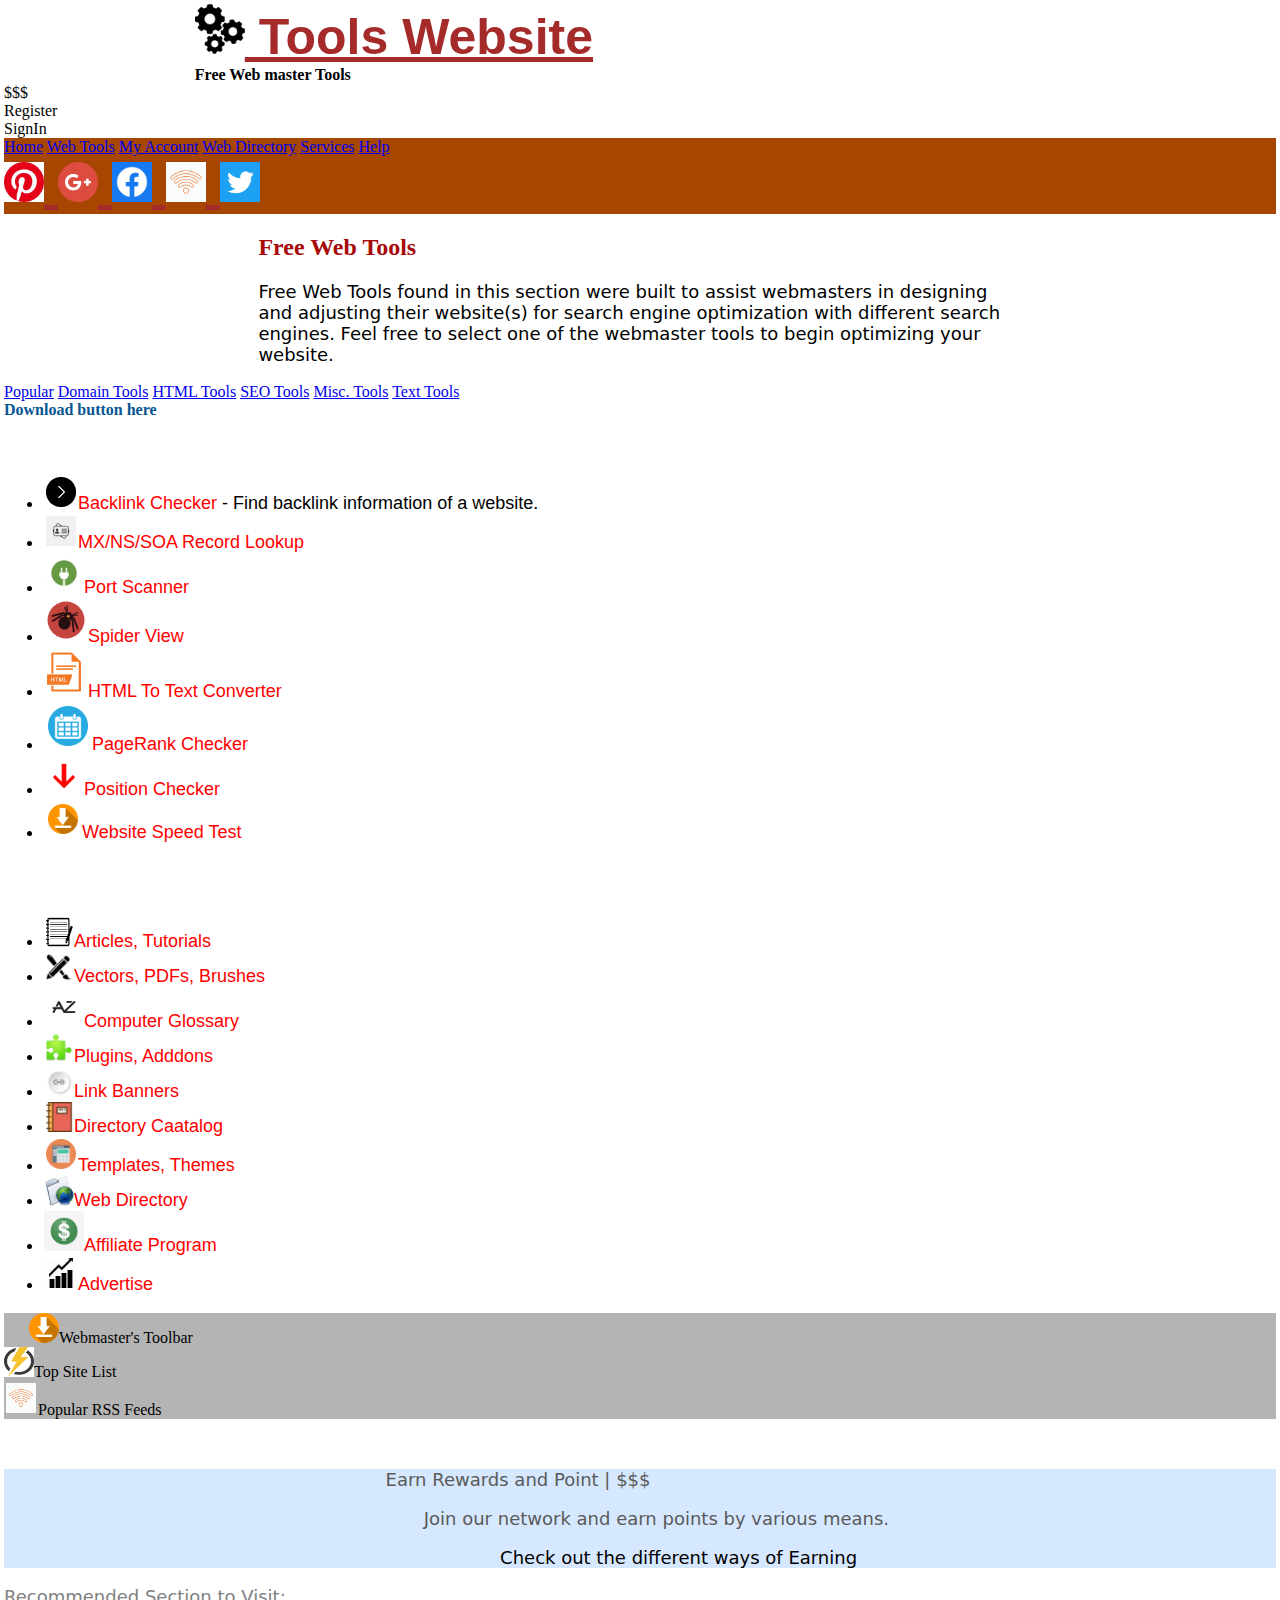
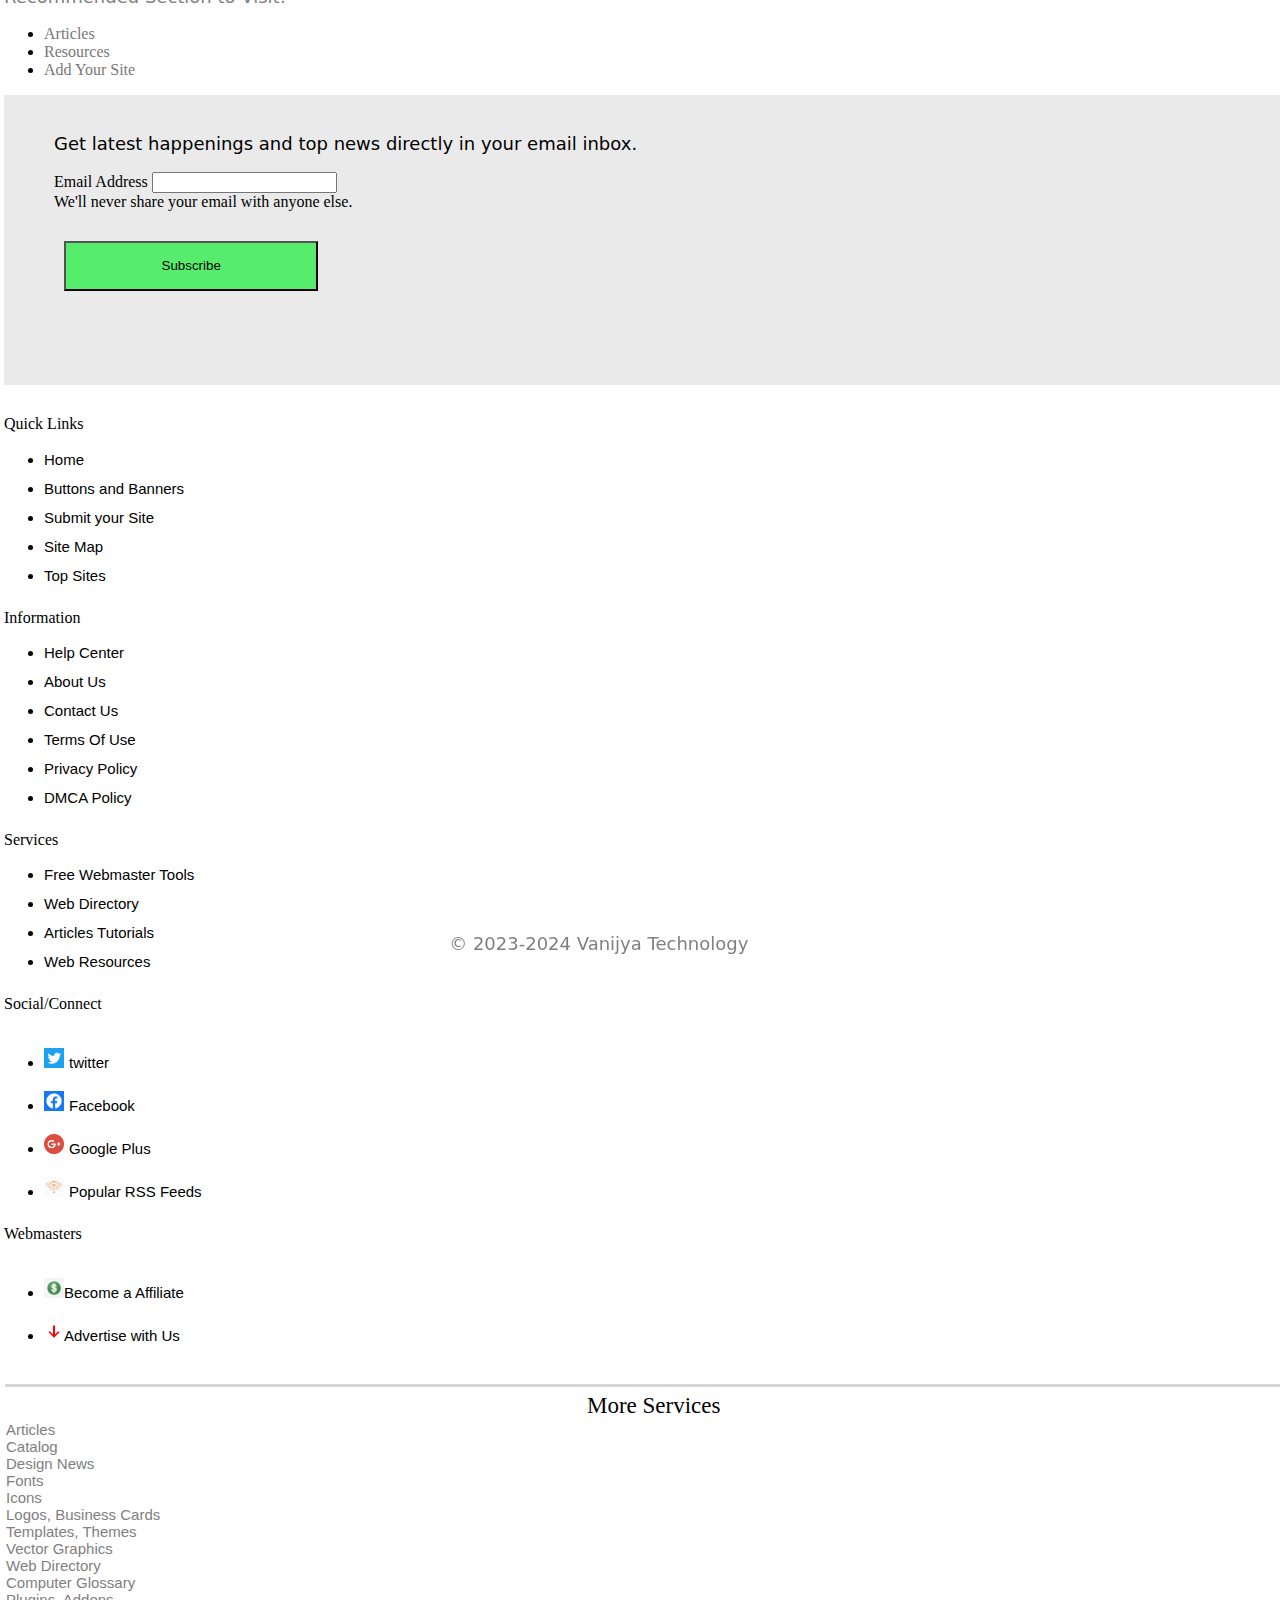
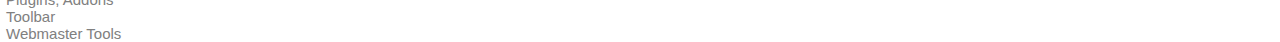
==== index.html @ 8cc93851 "First commit" ====
<!DOCTYPE html>
<html lang="en">
  <head>
    <meta charset="utf-8" />
    <meta name="viewport" content="width=device-width, initial-scale=1" />
    <link
      href="https://cdn.jsdelivr.net/npm/bootstrap@5.3.1/dist/css/bootstrap.min.css"
      rel="stylesheet"
      integrity="sha384-4bw+/aepP/YC94hEpVNVgiZdgIC5+VKNBQNGCHeKRQN+PtmoHDEXuppvnDJzQIu9"
      crossorigin="anonymous"
    />
    <link rel="stylesheet" href="style.css" />
    <title>Free web tools | SEO tools</title>
  </head>
  <body>
    <script
      src="https://cdn.jsdelivr.net/npm/bootstrap@5.3.1/dist/js/bootstrap.bundle.min.js"
      integrity="sha384-HwwvtgBNo3bZJJLYd8oVXjrBZt8cqVSpeBNS5n7C8IVInixGAoxmnlMuBnhbgrkm"
      crossorigin="anonymous"
    ></script>

    <nav class="navbar navbar-expand-lg bg-body-tertiary">            
            <nav class="navbar bg-body-tertiary">
      <div class="container-fluid-nav">
        <a class="navbar-brand" href="#">
          <img src="./imgs/settings-gears_60473.png" alt="Logo" width=50"
          height="50" class="d-inline-block align-text-bottom"> Tools Website
        </a>
        <div
        class="h4 pb-4 mb-4 text-danger border-5 border-top border-warning"
        >
        Free Web master Tools
      </div>
    </div>
  </nav>
  
    </nav>
    <div class="d-flex flex-row-reverse">
      <div class="p-2"><a href="#"style="text-decoration:none;color:Black;"> $$$</a></div>
      <div class="p-2"><a href="#"style="text-decoration:none;color:Black;"> Register</a></div>
      <div class="p-2"><a href="#"style="text-decoration:none;color:Black;">SignIn</a></div>
    </div>

    <nav class="navbar navbar-expand-lg bg-body-tertiary">
      <div class="container-fluid" style="background-color: #a74600">
        <div class="container navbar-collapse" id="navbarNavAltMarkup">
          <div class="navbar-nav">
            <a
              class="nav-link active text-white fs-5"
              aria-current="page"
              href="#"
              >Home</a
            >
            <a class="nav-link text-white fs-5" href="#">Web Tools</a>
            <a class="nav-link text-white fs-5" href="#">My Account</a>
            <a class="nav-link text-white fs-5" href="#">Web Directory</a>
            <a class="nav-link text-white fs-5" href="#">Services</a>
            <a class="nav-link text-white fs-5" href="#">Help</a>
          </div>
        </div>
        <div class="container navbar-expand-lg d-flex justify-content-end">
          <a class="navbar-brand" href="#">
            <img
              src="./imgs/pintrest.jpg"
              alt="Bootstrap"
              width="40"
              height="40"
            />
          </a>
          <a class="navbar-brand" href="#">
            <img
              src="./imgs/google+.png"
              alt="Bootstrap"
              width="40"
              height="40"
            />
          </a>
          <a class="navbar-brand" href="#">
            <img
              src="./imgs/facebook.jpg"
              alt="Bootstrap"
              width="40"
              height="40"
            />
          </a>
          <a class="navbar-brand" href="#">
            <img
              src="./imgs/feeds.jpg"
              alt="Bootstrap"
              width="40"
              height="40"
            />
          </a>
          <a class="navbar-brand" href="#">
            <img
              src="./imgs/twitter.png"
              alt="Bootstrap"
              width="40x"
              height="40"
            />
          </a>
        </div>
      </div>
    </nav>
    <div class="paragraph">
      <h2>Free Web Tools</h2>
      <p>
        Free Web Tools found in this section were built to assist webmasters in
        designing and adjusting their website(s) for search engine optimization
        with different search engines. Feel free to select one of the webmaster
        tools to begin optimizing your website.
      </p>
    </div>
    <div class="container" style="height: 100px">
      <div class="h-25 d-inline-block" style="width: 100%">
        <nav class="navbar navbar-expand-lg bg-body-tertiary">
          <div class="container-fluid">
            <div class="collapse navbar-collapse" id="navbarNavAltMarkup">
              <div class="navbar-nav">
                <a class="nav-link fs-5" href="#">Popular</a>
                <a class="nav-link fs-5" href="#">Domain Tools</a>
                <a class="nav-link fs-5" href="#">HTML Tools</a>
                <a class="nav-link fs-5" href="#">SEO Tools</a>
                <a class="nav-link fs-5" href="#">Misc. Tools</a>
                <a class="nav-link fs-5" href="#">Text Tools</a>
              </div>
            </div>
          </div>
        </nav>

        <a
          class="fs-1 d-flex justify-content-center"
          style="color: rgb(7, 86, 146); font-weight: bold;text-decoration: none;"
          href="#">Download button here </a
        >
        <div class="tools d-flex justify-content-between fs-5 bg bg-secondary" style="color: white;">
          Popular/Frequently Used Tools
          <a class="fs-5" href="#" style="color: white;text-decoration: none;">View All Tools</a>
        </div>
        <div class="content-list">
        <ul class="list">
          <li>
            <img src="./imgs/back_btn.png" width="30" height="30" style="padding: 2px 2px 2px 2px;"><a href="#" style="text-decoration: none; color: red;">Backlink Checker</a> - Find backlink information of a website.
          </li>
          <li>
            <img src="./imgs/record_icon.avif" width="30" height="30" style="padding: 2px;"><a href="#"style="text-decoration: none; color: red;">MX/NS/SOA Record Lookup</a>
          </li>
          <li>
            <img src="./imgs/port_icon.jpg" width="40" height="40"><a href="#" style="text-decoration: none; color: red;">Port Scanner</a>
          </li>
          <li>
            <img src="./imgs/spider_icon.png" width="40" height="40" style="padding: 2px 2px 2px 2px;" ><a href="#" style="text-decoration: none; color: red;">Spider View</a>
          </li>
          <li>
            <img src="./imgs/HTML_Text_icon.png" width="40" height="40" style="padding: 5px 4px 5px 0px;" ><a href="#" style="text-decoration: none; color: red;">HTML To Text Converter</a>
          </li>
          <li>
            <img src="./imgs/PageRank_icon.webp" width="40" height="40"style="padding: 4px 4px 4px 4px;" ><a href="#" style="text-decoration: none; color: red;">PageRank Checker</a>
          </li>
          <li>
            <img src="./imgs/Arrow_icon.png" width="40" height="40"><a href="#" style="text-decoration: none; color: red;">Position Checker</a>
          </li>
          <li>
            <img src="./imgs/download_icon.jpg" width="30" height="30" style="padding: 4px 4px 4px 4px;"><a href="#" style="text-decoration: none; color: red;">Website Speed Test</a>
          </li>
        </ul>
      </div>
      
      <div class="tools d-flex justify-content-between fs-5 bg bg-secondary" style="color: white;">
        Webmaster Services
        <a class="fs-5" href="#" style="color: white;text-decoration: none;">View All Services</a>
        </div>
        <div class="content-list">
          <ul class="list">
            <li>
          <img src="./imgs/notepad_icon.png" width="30" height="30" ><a href="#" style="text-decoration: none; color: red;">Articles, Tutorials</a>
        </li>
        <li>
          <img src="./imgs/vector_icon.jpg"width="30" height="30" ><a href="#" style="text-decoration: none; color: red;">Vectors, PDFs, Brushes</a>
        </li>
        <li>
          <img src="./imgs/az.jpg" width="40" height="40" ><a href="#" style="text-decoration: none; color: red;">Computer Glossary</a>
        </li>
        <li>
          <img src="./imgs/extension_icon.jpg" width="30" height="30" ><a href="#" style="text-decoration: none; color: red;">Plugins, Adddons</a>
        </li>
        <li>
          <img src="./imgs/link_banner_icon.jpg" width="30" height="30" ><a href="#" style="text-decoration: none; color: red;">Link Banners</a>
        </li>
        <li>
          <img src="./imgs/directory_icon.png" width="30" height="30" ><a href="#" style="text-decoration: none; color: red;">Directory Caatalog</a>
        </li>
        <li>
          <img src="./imgs/template_icon.png" width="30" height="30" style="padding: 2px 2px 2px 2px;"><a href="#" style="text-decoration: none; color: red;">Templates, Themes</a>
        </li>
        <li>
          <img src="./imgs/web_directory_icon.jpg" width="30" height="30" ><a href="#" style="text-decoration: none; color: red;">Web Directory</a>
        </li>
        <li>
          <img src="./imgs/affiliate_icon.jpg" width="40" height="40" ><a href="#" style="text-decoration: none; color: red;">Affiliate Program</a>
        </li>
        <li>
          <img src="./imgs/advertising_icon.png" width="30" height="30" style="padding: 2px 2px 2px 2px;" ><a href="#" style="text-decoration: none; color: red;">Advertise</a>
        </li>
        </ul>
        </div>

        <div class="d-flex justify-content-between fs-5" style=" background-color: rgb(181, 180, 180);" >

          <div class="d-flex justify-content-start border border-warning" style=" margin-left: 25px;" >
            <img src="./imgs/download_icon.jpg"width="30" height="30"  ><a href="#" style="color:black;text-decoration: none;">Webmaster's Toolbar</a>
          </div>
          <div class="d-flex justify-content-center border border-warning" style=" margin-right:20px;" >
          <img src="./imgs/energy_icon.png" width="30" height="30"  ><a href="#" style="color: black;text-decoration: none;" >Top Site List</a>
        </div>
          <div class="d-flex justify-content-end" style=" margin-right: 50px;" >
            <img src="./imgs/feeds.jpg" width="30" height="30" style="padding:2px 2px 2px 2px;"><a href="#" style="color: black;text-decoration: none;" >Popular RSS Feeds</a
          </div>
          </div>
          </div>
    </div>


<div class="footer" style="margin-top: 50px;" >
  <div class="earn container" style="color: rgb(90, 90, 90);background-color: rgb(214, 232, 255); width: 100%;" >
    <div class="text">
      <p class="text fs-1" style="font-family:system-ui, -apple-system, BlinkMacSystemFont, 'Segoe UI', Roboto, Oxygen, Ubuntu, Cantarell, 'Open Sans', 'Helvetica Neue', sans-serif;padding-left: 30%;" >Earn Rewards and Point | $$$</p>
    </div>
    <p class="text1 fs-5" style="padding-left:33%;margin-top: 0px;" >Join our network and earn points by various means.</p>
    <p class="text2" style="padding-left: 39%;" ><a href="#"style="text-decoration: none; color:black;" >Check out the different ways of Earning </a></p>
     
    
  </div>
</div>

<div class="text3" style="background-color: rgb(255, 255, 255); width: 100%;height: fit-content;">
  <p class="fs-1" style="color: grey;">Recommended Section to Visit:
  </p>
  <ul>
    <li>
      <a class="fs-2" href="#" style="color: rgb(122, 120, 120);text-decoration: none;">Articles</a>
    </li>
    <li>
      <a class="fs-2" href="#"style="color:rgb(122,120,120);text-decoration: none;">Resources</a>
    </li>
    <li>
      <a class="fs-2" href="#" style="color: rgb(122, 120, 120);text-decoration: none;">Add Your Site</a>
    </li>
  </ul>
</div>

<div class="form" style="padding-top: 20px; height: fit-content; width:100%; height: 250px; background-color: rgb(234, 234, 234);padding: 20px 50px 20px 50px;">

  <p class="form1 fs-5 " style="padding:0px 0px 0px 0px;">Get latest happenings and top news directly in your email inbox.</p>

  <form class="form1 d-flex justify-items-center" style="width: 80%;height: 100px;padding-left: 0%;" >
    <div class="mb-3">
      <label for="exampleInputEmail1" class="form-label fs-5" >Email Address</label>
      <input type="email" class="form-control" id="exampleInputEmail1" aria-describedby="emailHelp">
      <div id="emailHelp" class="form-text">We'll never share your email with anyone else.</div>
    </div>
    <button type="submit" class="btn fs-6" style="background-color: #56ed6d;width: 25%; height: 50%; margin-top:30px;margin-left: 10px;" >Subscribe</button>
  </form>
</div>

<div class="media1 container text-center p-3 bg bg-light" style="width: 100%; height: 500px;">
  <div class="row row-cols-5" style="margin-top: 30px;">
    <div class="col fs-4">Quick Links
      <div class="list1 p-1" style="font-size: 15px;font-family:'Trebuchet MS', 'Lucida Sans Unicode', 'Lucida Grande', 'Lucida Sans', Arial, sans-serif; " >
        <ul>
        <li style="padding: 3px 0px 10px 0px;">
          <a href="#" style="text-decoration: none;color: black;">Home</a>
        </li>
        <li style="padding: 2px 0px 10px 0px;">
          <a href="#" style="text-decoration: none;color: black;">Buttons and Banners</a>
        </li>
        <li style="padding: 2px 0px 10px 0px;">
          <a href="#" style="text-decoration: none;color: black;">Submit your Site</a>
        </li>
        <li style="padding: 2px 0px 10px 0px;">
          <a href="#" style="text-decoration: none;color: black;">Site Map</a>
        </li>
        <li style="padding: 2px 0px 10px 0px;">
          <a href="#" style="text-decoration: none;color: black;">Top Sites</a>
        </li>
      </ul>
      </div>

    </div>
    <div class="col fs-4">Information
      <div class="list1 p-4" style="font-size: 15px;font-family:'Trebuchet MS', 'Lucida Sans Unicode', 'Lucida Grande', 'Lucida Sans', Arial, sans-serif; ">
        <ul>
        <li style="padding: 2px 0px 10px 0px;">
          <a href="#"style="text-decoration: none;color: black;">Help Center</a>
        </li>
        <li style="padding: 2px 0px 10px 0px;">
          <a href="#"style="text-decoration: none;color: black;">About Us</a>
        </li>
        <li style="padding: 2px 0px 10px 0px;">
          <a href="#"style="text-decoration: none;color: black;">Contact Us</a>
        </li>
        <li style="padding: 2px 0px 10px 0px;">
          <a href="#"style="text-decoration: none;color: black;">Terms Of Use</a>
        </li>
        <li style="padding: 2px 0px 10px 0px;">
          <a href="#"style="text-decoration: none;color: black;">Privacy Policy</a>
        </li>
        <li style="padding: 2px 0px 10px 0px;">
          <a href="#"style="text-decoration: none;color: black;">DMCA Policy</a>
        </li>
      </ul>
      </div>

    </div>
    <div class="col fs-4">Services
      <div class="list1 p-4" style="font-size: 15px;font-family:'Trebuchet MS', 'Lucida Sans Unicode', 'Lucida Grande', 'Lucida Sans', Arial, sans-serif; " >
        <ul>
        <li style="padding: 2px 0px 10px 0px;">
          <a href="#"style="text-decoration: none;color: black;">Free Webmaster Tools</a>
        </li>
        <li style="padding: 2px 0px 10px 0px;">
          <a href="#"style="text-decoration: none;color: black;">Web Directory</a>
        </li>
        <li style="padding: 2px 0px 10px 0px;">
          <a href="#"style="text-decoration: none;color: black;">Articles Tutorials</a>
        </li>
        <li style="padding: 2px 0px 10px 0px;">
          <a href="#"style="text-decoration: none;color: black;">Web Resources</a>
        </li>
      </ul>
      </div>

    </div>
    <div class="col fs-4" >Social/Connect
      <div class="list1" style="font-size: 15px;font-family:'Trebuchet MS', 'Lucida Sans Unicode', 'Lucida Grande', 'Lucida Sans', Arial, sans-serif; ">
        <ul>
        <li style="padding: 20px 30px 10px 0px;">
          <img src="./imgs/twitter.png" width="20" height="20" style="margin-right: 5px;"><a href="#"style="text-decoration: none;color: black;">twitter</a>
        </li>
        <li style="padding: 10px 30px 10px 0px;">
          <img src="./imgs/facebook.jpg" width="20" height="20" style="margin-right: 5px;" ><a href="#"style="text-decoration: none;color: black;">Facebook</a>
        </li>
        <li style="padding: 10px 30px 10px 0px;">
          <img src="./imgs/google+.png" width="20" height="20" style="margin-right: 5px;" ><a href="#"style="text-decoration: none;color: black;">Google Plus</a>
          
        </li>
        <li style="padding: 10px 30px 10px 0px;">
          <img src="./imgs/feeds.jpg" width="20" height="20" style="margin-right: 5px;"><a href="#"style="text-decoration: none;color: black;">Popular RSS Feeds</a>
        
        </li>
      </ul>
      </div>

    </div>
    <div class="col  fs-4">Webmasters
      <div class="list1" style="font-size: 15px;font-family:'Trebuchet MS', 'Lucida Sans Unicode', 'Lucida Grande', 'Lucida Sans', Arial, sans-serif; " >
        <ul>
        <li style="padding: 20px 30px 10px 0px;">
          <img src="./imgs/affiliate_icon.jpg" width="20" height="20" ><a href="#"style="text-decoration: none;color: black;">Become a Affiliate</a>
        </li>
        <li style="padding: 10px 30px 10px 0px;">
          <img src="./imgs/Arrow_icon.png" width="20" height="20" ><a href="#"style="text-decoration: none;color: black;">Advertise with Us</a>
        </li>
      </ul>
      </div>

    </div>
    
    <p class="service" style="border-top: solid 3px #d7d7d7;
  padding: 6px 1% 0px;
  text-align: center;
  width: 100%;
  margin: 30px 1px 0px;
  font-family:Cambria, Cochin, Georgia, Times, 'Times New Roman', serif;
  font-size: 23px;">More Services</p>
</div>


<div class="container text-center" >
  <div class="more row row-cols-auto" >
    <div class="col">
      <a href="#"style="text-decoration: none;color:grey;">Articles</a>
    </div>
    <div class="col">
      <a href="#"style="text-decoration: none;color:grey;">Catalog</a>
    </div>
    <div class="col">
      <a href="#"style="text-decoration: none;color:grey;">Design News</a>
    </div>
    <div class="col">
      <a href="#"style="text-decoration: none;color:grey;">Fonts</a>
    </div>
    <div class="col">
      <a href="#"style="text-decoration: none;color:grey;">Icons</a>
    </div>
    <div class="col">
      <a href="#"style="text-decoration: none;color:grey;">Logos, Business Cards</a>
    </div>
    <div class="col">
      <a href="#"style="text-decoration: none;color:grey;">Templates, Themes</a>
    </div>
    <div class="col">
      <a href="#"style="text-decoration: none;color:grey;">Vector Graphics</a>
    </div>
    <div class="col">
      <a href="#"style="text-decoration: none;color:grey;">Web Directory</a>
    </div>
    <div class="col">
      <a href="#"style="text-decoration: none;color:grey;">Computer Glossary</a>
    </div>
    <div class="col">
      <a href="#"style="text-decoration: none;color:grey;">Plugins, Addons</a>
    </div>
    <div class="col">
      <a href="#"style="text-decoration: none;color:grey;">Toolbar</a>
    </div>
    <div class="col">
      <a href="#"style="text-decoration: none;color:grey;">Webmaster Tools</a>
    </div>
  </div>
</div>
</div>

<footer class="sticky-footer">
  <!-- <h2>Footer Stick to the Bottom</h2> -->
  <p> © 2023-2024 Vanijya Technology</p>
</footer>

</body>
</html>
---- style.css ----
body{
    margin: 2px;
    padding: 2px;
    min-height: 100vh;
}

.display{
  responsive: true,
  print: true,
  property: display,
  class: d,
  values: inline inline-block block grid inline-grid table table-row table-cell flex inline-flex none
}
.container-fluid-nav{
    font-weight: bolder;
    padding-left: 15%;
}

.navbar-brand{
    padding-top: 0px;
    font-family: Arial, Helvetica, sans-serif;
    color: brown;
    font-size: 50px;
}

.paragraph{
    padding: 0% 20% 0% 20%;
}

h2{
    color: rgb(168, 10, 10);
}


p{
    font-family:system-ui, -apple-system, BlinkMacSystemFont, 'Segoe UI', Roboto, Oxygen, Ubuntu, Cantarell, 'Open Sans', 'Helvetica Neue', sans-serif;
    font-size: large;
}

.h-50.d-inline-block{
    padding-left: 80%;
    margin-top: -30px;
}

.list{
    font-size: large;
    font-family: 'Lucida Sans', 'Lucida Sans Regular', 'Lucida Grande', 'Lucida Sans Unicode', Geneva, Verdana, sans-serif;
    padding-top: 20px;
}

.more{
    font-family:'Trebuchet MS', 'Lucida Sans Unicode', 'Lucida Grande', 'Lucida Sans', Arial, sans-serif;
    padding: 2px 2px 4px 2px;
    font-size: 15px;
    height: 70px;
    justify-content: center;
}

.sticky-footer{
    width: 50%;
    margin-top: 10px;
    margin-left: 35%;
    color: grey;
    font-family: system-ui, -apple-system, BlinkMacSystemFont, 'Segoe UI', Roboto, Oxygen, Ubuntu, Cantarell, 'Open Sans', 'Helvetica Neue', sans-serif;
    position: sticky;
    top: 100%;
}
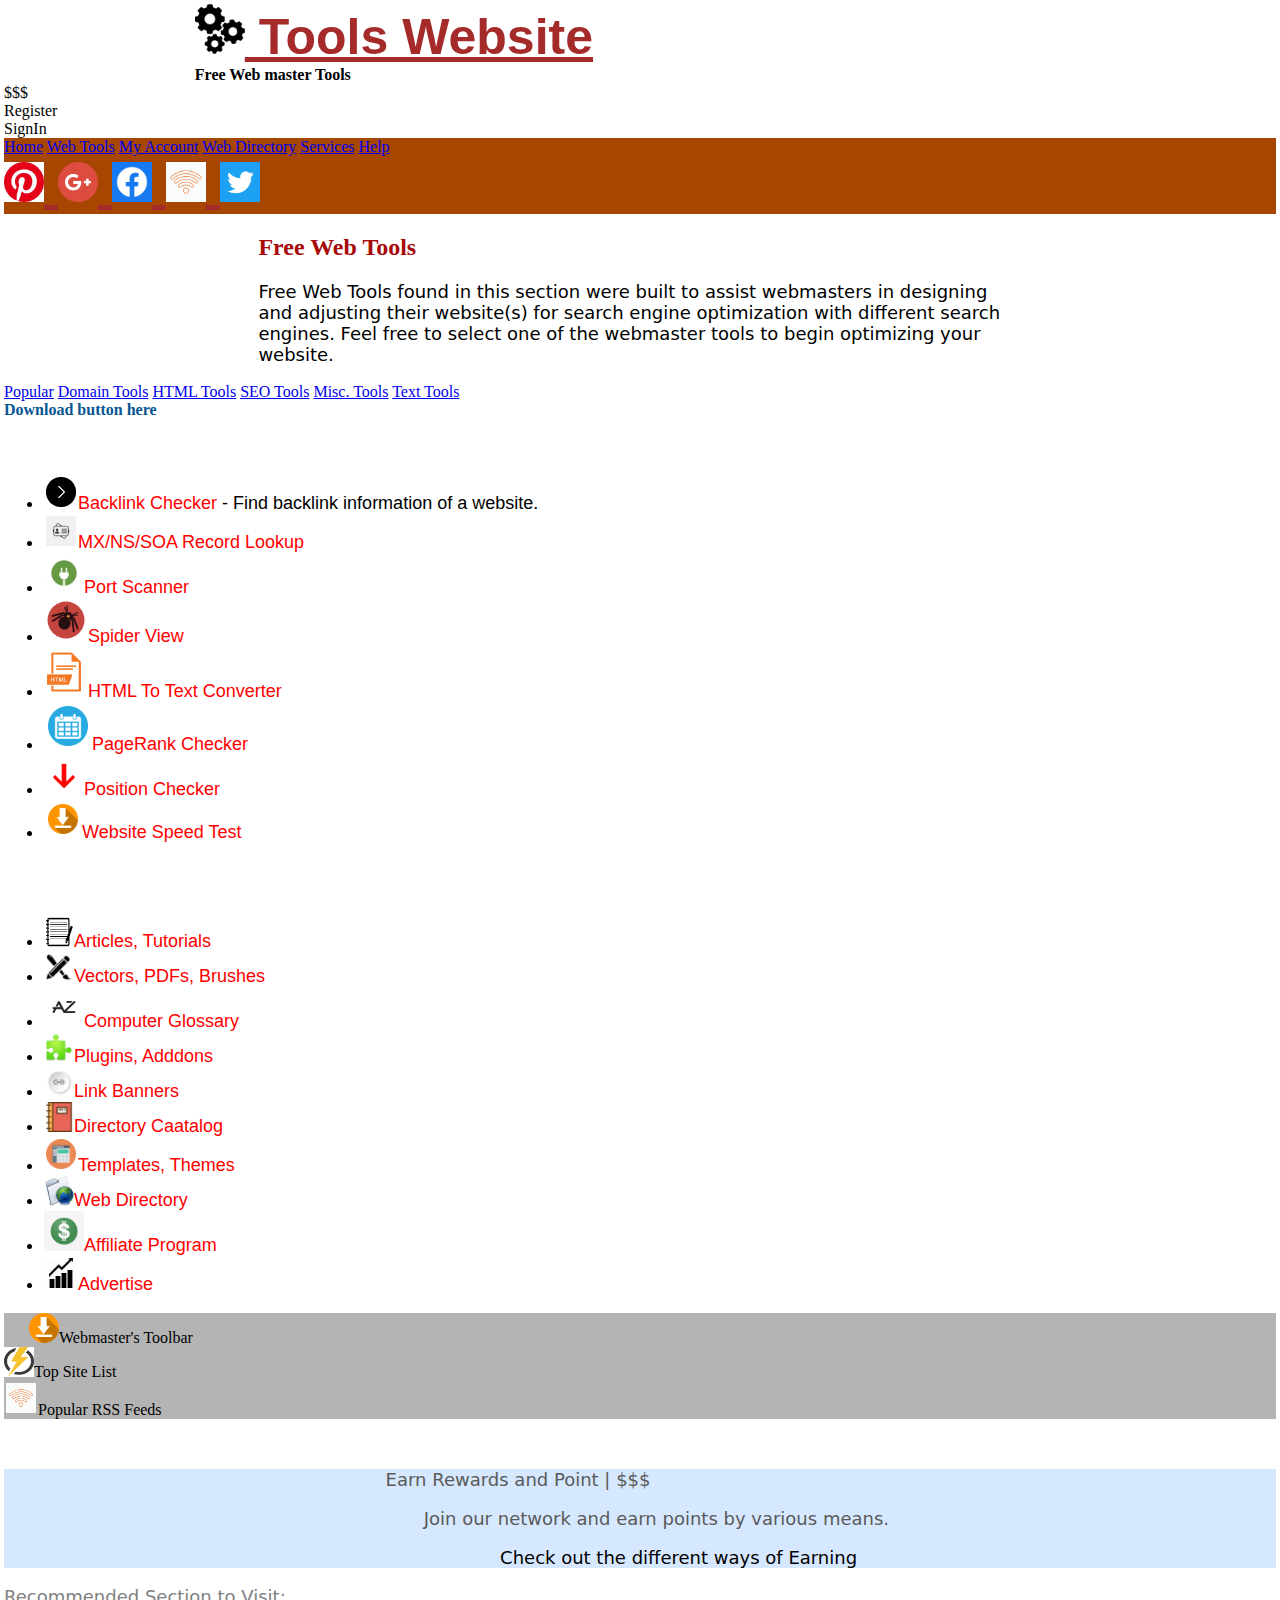
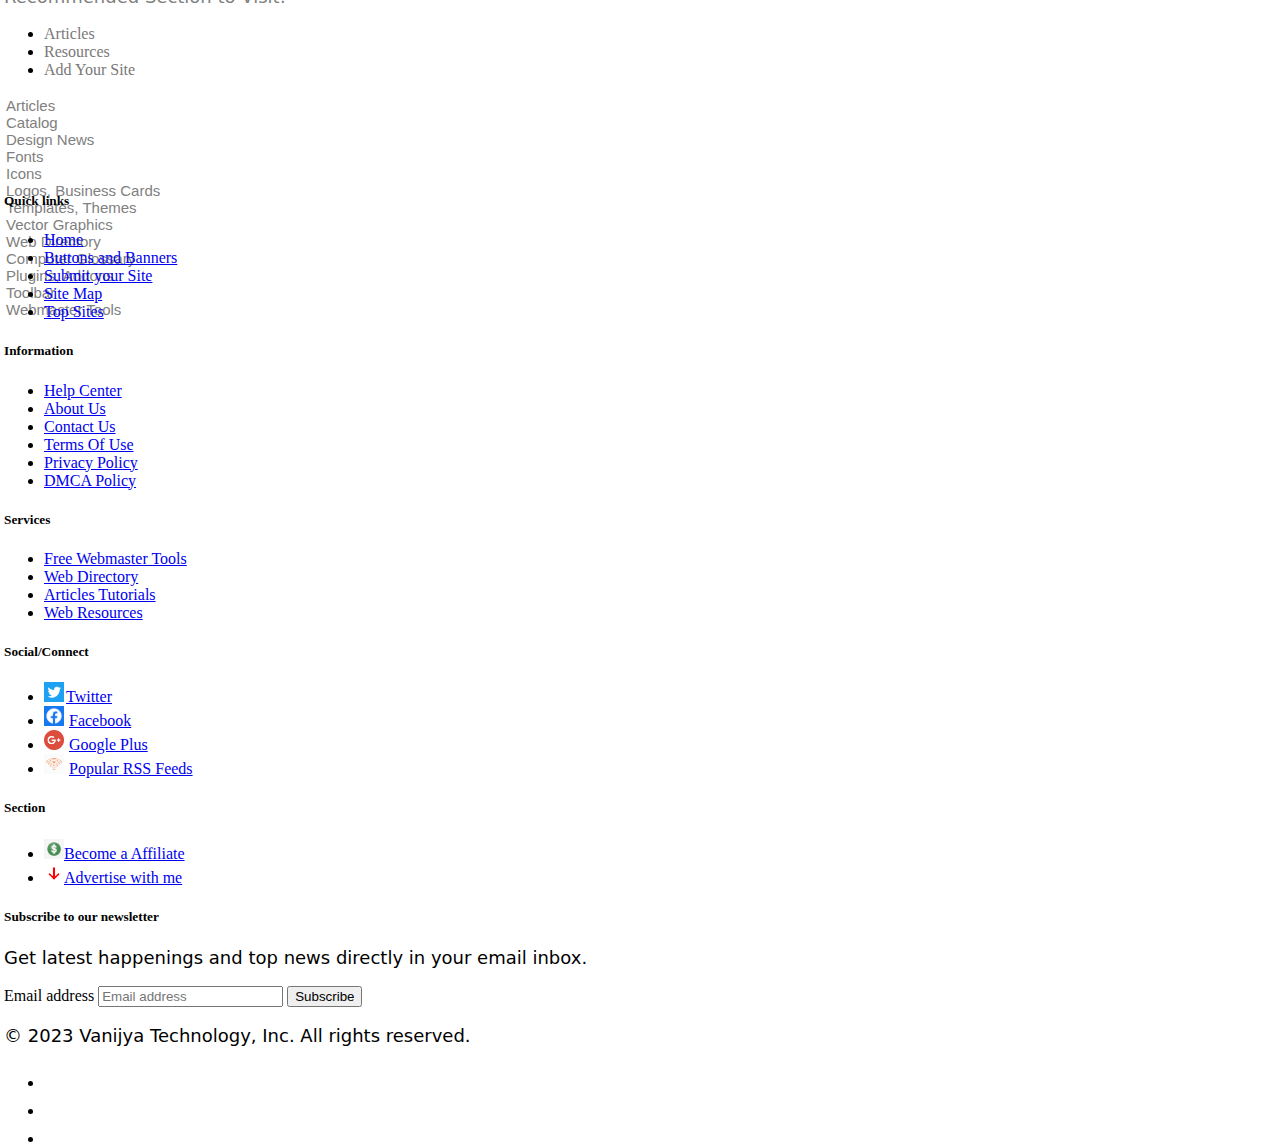
==== commit 32e2cc40: "Update index.html" ====
--- a/index.html
+++ b/index.html
@@ -9,7 +9,7 @@
       integrity="sha384-4bw+/aepP/YC94hEpVNVgiZdgIC5+VKNBQNGCHeKRQN+PtmoHDEXuppvnDJzQIu9"
       crossorigin="anonymous"
     />
-    <link rel="stylesheet" href="style.css" />
+    <link rel="stylesheet" href="style.css"/>
     <title>Free web tools | SEO tools</title>
   </head>
   <body>
@@ -249,182 +249,126 @@
   </ul>
 </div>
 
-<div class="form" style="padding-top: 20px; height: fit-content; width:100%; height: 250px; background-color: rgb(234, 234, 234);padding: 20px 50px 20px 50px;">
-
-  <p class="form1 fs-5 " style="padding:0px 0px 0px 0px;">Get latest happenings and top news directly in your email inbox.</p>
-
-  <form class="form1 d-flex justify-items-center" style="width: 80%;height: 100px;padding-left: 0%;" >
-    <div class="mb-3">
-      <label for="exampleInputEmail1" class="form-label fs-5" >Email Address</label>
-      <input type="email" class="form-control" id="exampleInputEmail1" aria-describedby="emailHelp">
-      <div id="emailHelp" class="form-text">We'll never share your email with anyone else.</div>
-    </div>
-    <button type="submit" class="btn fs-6" style="background-color: #56ed6d;width: 25%; height: 50%; margin-top:30px;margin-left: 10px;" >Subscribe</button>
-  </form>
-</div>
-
-<div class="media1 container text-center p-3 bg bg-light" style="width: 100%; height: 500px;">
-  <div class="row row-cols-5" style="margin-top: 30px;">
-    <div class="col fs-4">Quick Links
-      <div class="list1 p-1" style="font-size: 15px;font-family:'Trebuchet MS', 'Lucida Sans Unicode', 'Lucida Grande', 'Lucida Sans', Arial, sans-serif; " >
-        <ul>
-        <li style="padding: 3px 0px 10px 0px;">
-          <a href="#" style="text-decoration: none;color: black;">Home</a>
-        </li>
-        <li style="padding: 2px 0px 10px 0px;">
-          <a href="#" style="text-decoration: none;color: black;">Buttons and Banners</a>
-        </li>
-        <li style="padding: 2px 0px 10px 0px;">
-          <a href="#" style="text-decoration: none;color: black;">Submit your Site</a>
-        </li>
-        <li style="padding: 2px 0px 10px 0px;">
-          <a href="#" style="text-decoration: none;color: black;">Site Map</a>
-        </li>
-        <li style="padding: 2px 0px 10px 0px;">
-          <a href="#" style="text-decoration: none;color: black;">Top Sites</a>
-        </li>
+
+<div class="container text-center" >
+ <div class="more row row-cols-auto d-flex flex-sm-row pb-3 " >
+    <div class="col">
+      <a href="#"style="text-decoration: none;color:grey;">Articles</a>
+    </div>
+    <div class="col">
+      <a href="#"style="text-decoration: none;color:grey;">Catalog</a>
+    </div>
+    <div class="col">
+      <a href="#"style="text-decoration: none;color:grey;">Design News</a>
+    </div>
+    <div class="col">
+      <a href="#"style="text-decoration: none;color:grey;">Fonts</a>
+    </div>
+    <div class="col">
+      <a href="#"style="text-decoration: none;color:grey;">Icons</a>
+    </div>
+    <div class="col">
+      <a href="#"style="text-decoration: none;color:grey;">Logos, Business Cards</a>
+    </div>
+    <div class="col">
+      <a href="#"style="text-decoration: none;color:grey;">Templates, Themes</a>
+    </div>
+    <div class="col">
+      <a href="#"style="text-decoration: none;color:grey;">Vector Graphics</a>
+    </div>
+    <div class="col">
+      <a href="#"style="text-decoration: none;color:grey;">Web Directory</a>
+    </div>
+    <div class="col">
+      <a href="#"style="text-decoration: none;color:grey;">Computer Glossary</a>
+    </div>
+    <div class="col">
+      <a href="#"style="text-decoration: none;color:grey;">Plugins, Addons</a>
+    </div>
+    <div class="col">
+      <a href="#"style="text-decoration: none;color:grey;">Toolbar</a>
+    </div>
+    <div class="col">
+      <a href="#"style="text-decoration: none;color:grey;">Webmaster Tools</a>
+    </div>
+  </div>
+
+<footer class="py-5">
+    <div class="row">
+      <div class="col-6 col-md-2 mb-3">
+        <h5>Quick links</h5>
+        <ul class="nav flex-column">
+          <li class="nav-item mb-2"><a href="#" class="nav-link p-0 text-muted">Home</a></li>
+          <li class="nav-item mb-2"><a href="#" class="nav-link p-0 text-muted">Buttons and Banners</a></li>
+          <li class="nav-item mb-2"><a href="#" class="nav-link p-0 text-muted">Submit your Site</a></li>
+          <li class="nav-item mb-2"><a href="#" class="nav-link p-0 text-muted">Site Map</a></li>
+          <li class="nav-item mb-2"><a href="#" class="nav-link p-0 text-muted">Top Sites</a></li>
+        </ul>
+      </div>
+
+      <div class="col-6 col-md-2 mb-3">
+        <h5>Information</h5>
+        <ul class="nav flex-column">
+          <li class="nav-item mb-2"><a href="#" class="nav-link p-0 text-muted">Help Center</a></li>
+          <li class="nav-item mb-2"><a href="#" class="nav-link p-0 text-muted">About Us</a></li>
+          <li class="nav-item mb-2"><a href="#" class="nav-link p-0 text-muted">Contact Us</a></li>
+          <li class="nav-item mb-2"><a href="#" class="nav-link p-0 text-muted">Terms Of Use</a></li>
+          <li class="nav-item mb-2"><a href="#" class="nav-link p-0 text-muted">Privacy Policy</a></li>
+          <li class="nav-item mb-2"><a href="#" class="nav-link p-0 text-muted">DMCA Policy</a></li>
+        </ul>
+      </div>
+      
+      <div class="col-6 col-md-2 mb-3">
+        <h5>Services</h5>
+        <ul class="nav flex-column">
+          <li class="nav-item mb-2"><a href="#" class="nav-link p-0 text-muted">Free Webmaster Tools</a></li>
+          <li class="nav-item mb-2"><a href="#" class="nav-link p-0 text-muted">Web Directory</a></li>
+          <li class="nav-item mb-2"><a href="#" class="nav-link p-0 text-muted">Articles Tutorials</a></li>
+          <li class="nav-item mb-2"><a href="#" class="nav-link p-0 text-muted">Web Resources</a></li>
+
+        </ul>
+      </div>
+
+      <div class="col-6 col-md-2 mb-3">
+        <h5>Social/Connect</h5>
+        <ul class="nav flex-column">
+          <li class="nav-item mb-2"> <img src="./imgs/twitter.png" width="20" height="20" style="margin-right: 2px;"><a href="#" class="nav-link p-0 text-muted">Twitter</a></li>
+          <li class="nav-item mb-2"><img src="./imgs/facebook.jpg" width="20" height="20" style="margin-right: 5px;" ><a href="#" class="nav-link p-0 text-muted">Facebook</a></li>
+          <li class="nav-item mb-2"><img src="./imgs/google+.png" width="20" height="20" style="margin-right: 5px;" ><a href="#" class="nav-link p-0 text-muted">Google Plus</a></li>
+          <li class="nav-item mb-2"><img src="./imgs/feeds.jpg" width="20" height="20" style="margin-right: 5px;"><a href="#" class="nav-link p-0 text-muted">Popular RSS Feeds</a></li>
+        </ul>
+      </div>
+
+      <div class="col-6 col-md-2 mb-3">
+        <h5>Section</h5>
+        <ul class="nav flex-column">
+          <li class="nav-item mb-2"><img src="./imgs/affiliate_icon.jpg" width="20" height="20" ><a href="#" class="nav-link p-0 text-muted">Become a Affiliate</a></li>
+          <li class="nav-item mb-2"><img src="./imgs/Arrow_icon.png" width="20" height="20" ><a href="#" class="nav-link p-0 text-muted">Advertise with me</a></li>
+        </ul>
+      </div>
+
+      <div class="col-md-5 offset-md-1 mb-3">
+        <form>
+          <h5>Subscribe to our newsletter</h5>
+          <p>Get latest happenings and top news directly in your email inbox.</p>
+          <div class="d-flex flex-column flex-sm-row w-100 gap-2">
+            <label for="newsletter1" class="visually-hidden">Email address</label>
+            <input id="newsletter1" type="text" class="form-control" placeholder="Email address">
+            <button class="btn btn-warning" type="button">Subscribe</button>
+          </div>
+        </form>
+      </div>
+    </div>
+
+    <div class="d-flex flex-column flex-sm-row justify-content-between py-4 my-4 border-top">
+      <p>© 2023 Vanijya Technology, Inc. All rights reserved.</p>
+      <ul class="list-unstyled d-flex">
+        <li class="ms-3"><a class="link-dark" href="#"><svg class="bi" width="24" height="24"><use xlink:href="#twitter"></use></svg></a></li>
+        <li class="ms-3"><a class="link-dark" href="#"><svg class="bi" width="24" height="24"><use xlink:href="#instagram"></use></svg></a></li>
+        <li class="ms-3"><a class="link-dark" href="#"><svg class="bi" width="24" height="24"><use xlink:href="#facebook"></use></svg></a></li>
       </ul>
-      </div>
-
-    </div>
-    <div class="col fs-4">Information
-      <div class="list1 p-4" style="font-size: 15px;font-family:'Trebuchet MS', 'Lucida Sans Unicode', 'Lucida Grande', 'Lucida Sans', Arial, sans-serif; ">
-        <ul>
-        <li style="padding: 2px 0px 10px 0px;">
-          <a href="#"style="text-decoration: none;color: black;">Help Center</a>
-        </li>
-        <li style="padding: 2px 0px 10px 0px;">
-          <a href="#"style="text-decoration: none;color: black;">About Us</a>
-        </li>
-        <li style="padding: 2px 0px 10px 0px;">
-          <a href="#"style="text-decoration: none;color: black;">Contact Us</a>
-        </li>
-        <li style="padding: 2px 0px 10px 0px;">
-          <a href="#"style="text-decoration: none;color: black;">Terms Of Use</a>
-        </li>
-        <li style="padding: 2px 0px 10px 0px;">
-          <a href="#"style="text-decoration: none;color: black;">Privacy Policy</a>
-        </li>
-        <li style="padding: 2px 0px 10px 0px;">
-          <a href="#"style="text-decoration: none;color: black;">DMCA Policy</a>
-        </li>
-      </ul>
-      </div>
-
-    </div>
-    <div class="col fs-4">Services
-      <div class="list1 p-4" style="font-size: 15px;font-family:'Trebuchet MS', 'Lucida Sans Unicode', 'Lucida Grande', 'Lucida Sans', Arial, sans-serif; " >
-        <ul>
-        <li style="padding: 2px 0px 10px 0px;">
-          <a href="#"style="text-decoration: none;color: black;">Free Webmaster Tools</a>
-        </li>
-        <li style="padding: 2px 0px 10px 0px;">
-          <a href="#"style="text-decoration: none;color: black;">Web Directory</a>
-        </li>
-        <li style="padding: 2px 0px 10px 0px;">
-          <a href="#"style="text-decoration: none;color: black;">Articles Tutorials</a>
-        </li>
-        <li style="padding: 2px 0px 10px 0px;">
-          <a href="#"style="text-decoration: none;color: black;">Web Resources</a>
-        </li>
-      </ul>
-      </div>
-
-    </div>
-    <div class="col fs-4" >Social/Connect
-      <div class="list1" style="font-size: 15px;font-family:'Trebuchet MS', 'Lucida Sans Unicode', 'Lucida Grande', 'Lucida Sans', Arial, sans-serif; ">
-        <ul>
-        <li style="padding: 20px 30px 10px 0px;">
-          <img src="./imgs/twitter.png" width="20" height="20" style="margin-right: 5px;"><a href="#"style="text-decoration: none;color: black;">twitter</a>
-        </li>
-        <li style="padding: 10px 30px 10px 0px;">
-          <img src="./imgs/facebook.jpg" width="20" height="20" style="margin-right: 5px;" ><a href="#"style="text-decoration: none;color: black;">Facebook</a>
-        </li>
-        <li style="padding: 10px 30px 10px 0px;">
-          <img src="./imgs/google+.png" width="20" height="20" style="margin-right: 5px;" ><a href="#"style="text-decoration: none;color: black;">Google Plus</a>
-          
-        </li>
-        <li style="padding: 10px 30px 10px 0px;">
-          <img src="./imgs/feeds.jpg" width="20" height="20" style="margin-right: 5px;"><a href="#"style="text-decoration: none;color: black;">Popular RSS Feeds</a>
-        
-        </li>
-      </ul>
-      </div>
-
-    </div>
-    <div class="col  fs-4">Webmasters
-      <div class="list1" style="font-size: 15px;font-family:'Trebuchet MS', 'Lucida Sans Unicode', 'Lucida Grande', 'Lucida Sans', Arial, sans-serif; " >
-        <ul>
-        <li style="padding: 20px 30px 10px 0px;">
-          <img src="./imgs/affiliate_icon.jpg" width="20" height="20" ><a href="#"style="text-decoration: none;color: black;">Become a Affiliate</a>
-        </li>
-        <li style="padding: 10px 30px 10px 0px;">
-          <img src="./imgs/Arrow_icon.png" width="20" height="20" ><a href="#"style="text-decoration: none;color: black;">Advertise with Us</a>
-        </li>
-      </ul>
-      </div>
-
-    </div>
-    
-    <p class="service" style="border-top: solid 3px #d7d7d7;
-  padding: 6px 1% 0px;
-  text-align: center;
-  width: 100%;
-  margin: 30px 1px 0px;
-  font-family:Cambria, Cochin, Georgia, Times, 'Times New Roman', serif;
-  font-size: 23px;">More Services</p>
-</div>
-
-
-<div class="container text-center" >
-  <div class="more row row-cols-auto" >
-    <div class="col">
-      <a href="#"style="text-decoration: none;color:grey;">Articles</a>
-    </div>
-    <div class="col">
-      <a href="#"style="text-decoration: none;color:grey;">Catalog</a>
-    </div>
-    <div class="col">
-      <a href="#"style="text-decoration: none;color:grey;">Design News</a>
-    </div>
-    <div class="col">
-      <a href="#"style="text-decoration: none;color:grey;">Fonts</a>
-    </div>
-    <div class="col">
-      <a href="#"style="text-decoration: none;color:grey;">Icons</a>
-    </div>
-    <div class="col">
-      <a href="#"style="text-decoration: none;color:grey;">Logos, Business Cards</a>
-    </div>
-    <div class="col">
-      <a href="#"style="text-decoration: none;color:grey;">Templates, Themes</a>
-    </div>
-    <div class="col">
-      <a href="#"style="text-decoration: none;color:grey;">Vector Graphics</a>
-    </div>
-    <div class="col">
-      <a href="#"style="text-decoration: none;color:grey;">Web Directory</a>
-    </div>
-    <div class="col">
-      <a href="#"style="text-decoration: none;color:grey;">Computer Glossary</a>
-    </div>
-    <div class="col">
-      <a href="#"style="text-decoration: none;color:grey;">Plugins, Addons</a>
-    </div>
-    <div class="col">
-      <a href="#"style="text-decoration: none;color:grey;">Toolbar</a>
-    </div>
-    <div class="col">
-      <a href="#"style="text-decoration: none;color:grey;">Webmaster Tools</a>
-    </div>
+    </div>
+  </footer>
   </div>
-</div>
-</div>
-
-<footer class="sticky-footer">
-  <!-- <h2>Footer Stick to the Bottom</h2> -->
-  <p> © 2023-2024 Vanijya Technology</p>
-</footer>
-
 </body>
 </html>
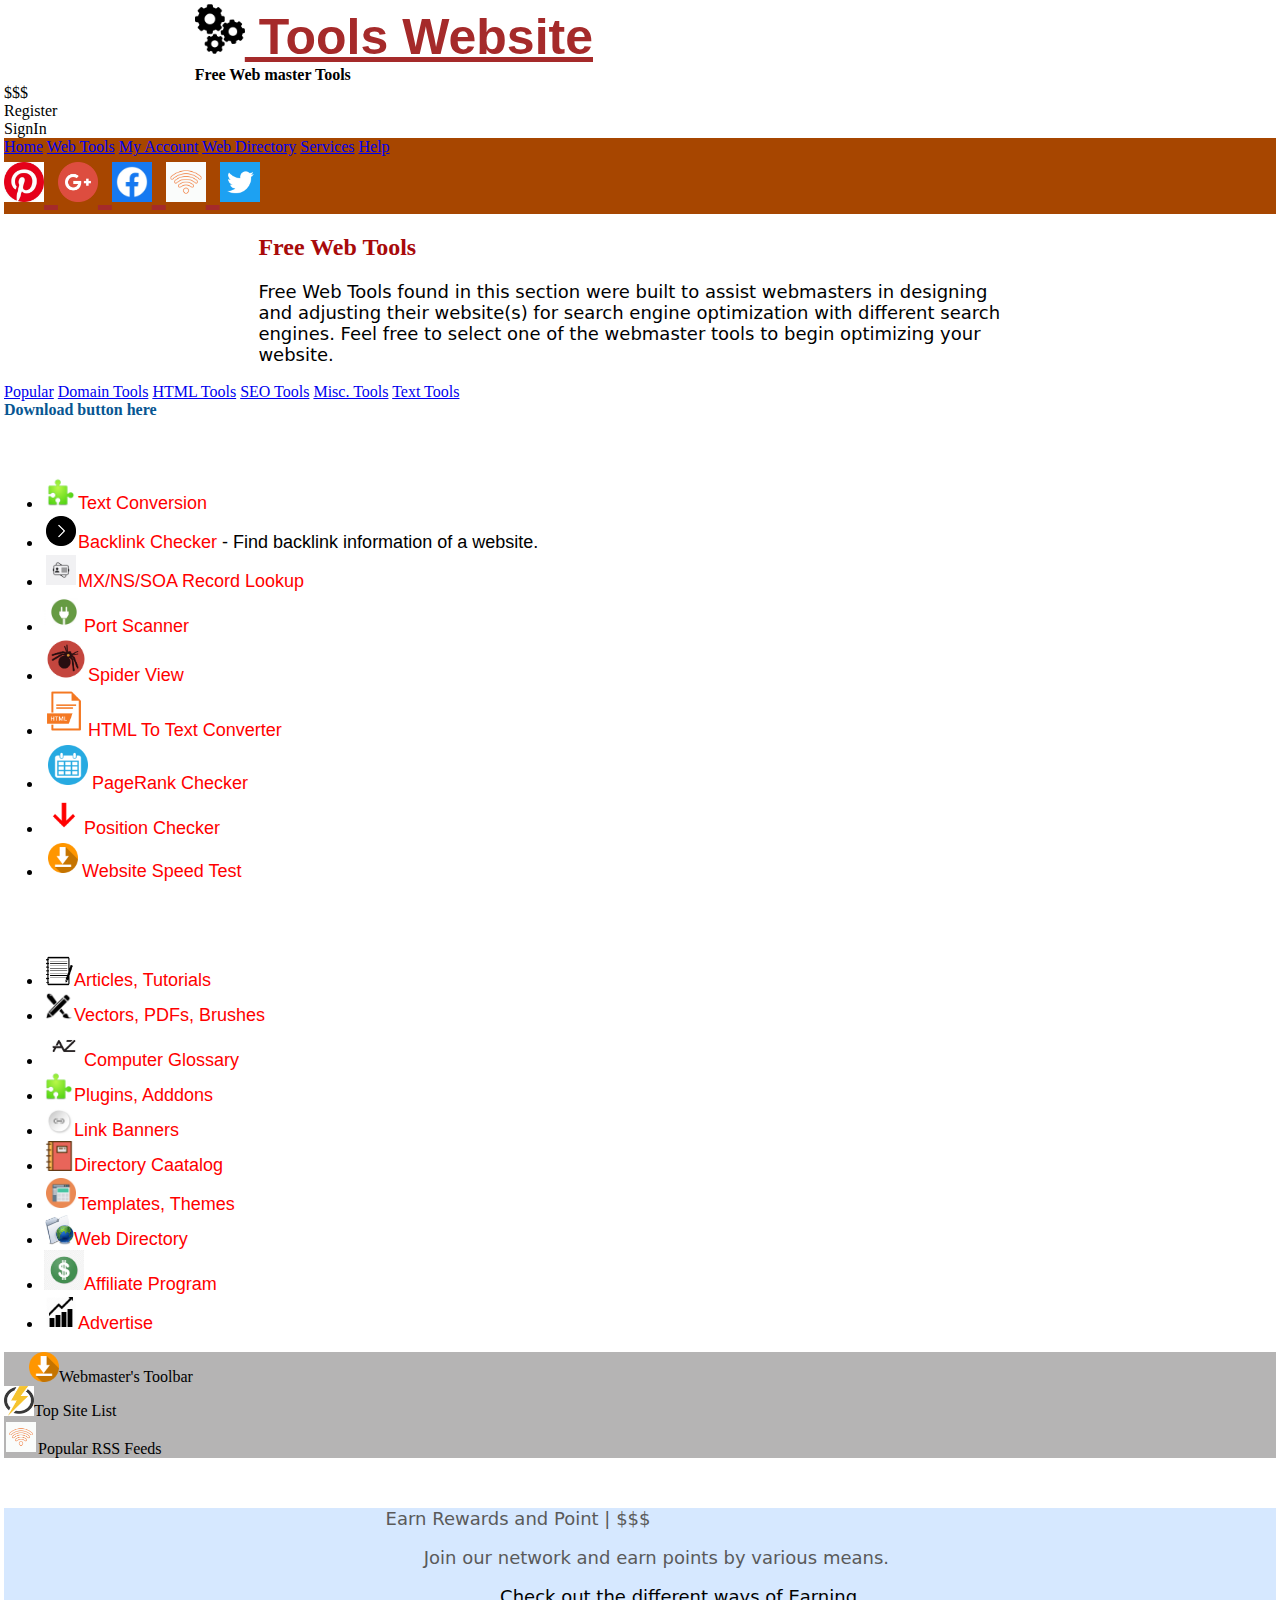
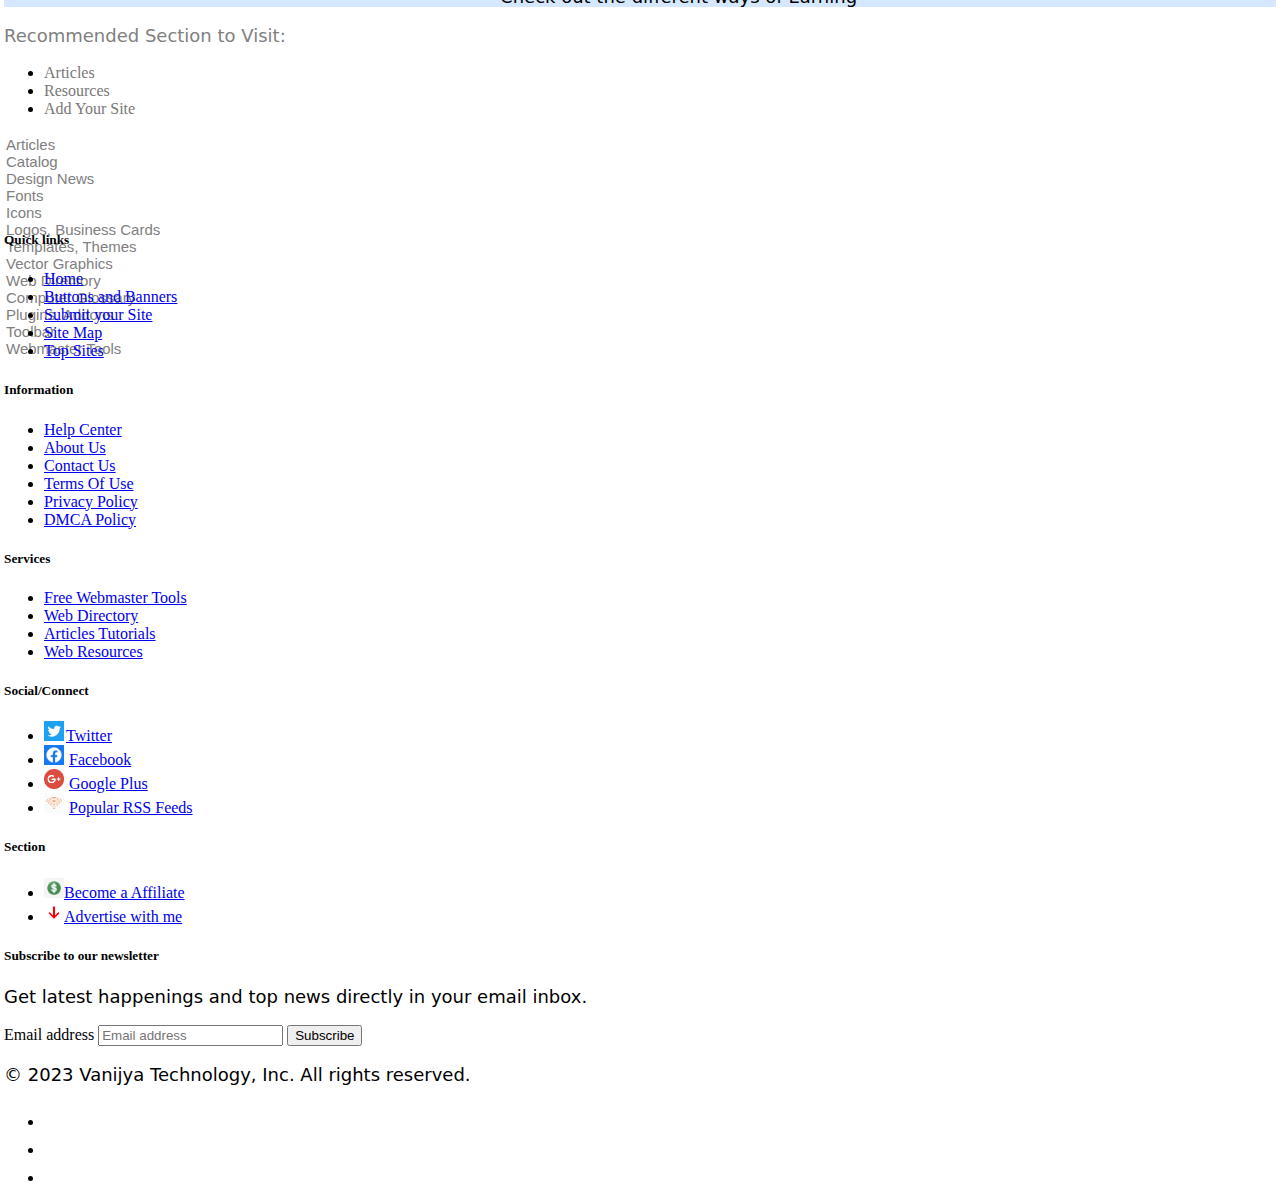
==== commit 3383d271: "Update index.html" ====
--- a/index.html
+++ b/index.html
@@ -140,6 +140,9 @@
         <div class="content-list">
         <ul class="list">
           <li>
+            <img src="./imgs/extension_icon.jpg" width="30" height="30" style="padding: 2px 2px 2px 2px;"><a href="./toolsTextConversion.html" style="text-decoration: none; color: red;">Text Conversion </a>
+          </li>
+          <li>
             <img src="./imgs/back_btn.png" width="30" height="30" style="padding: 2px 2px 2px 2px;"><a href="#" style="text-decoration: none; color: red;">Backlink Checker</a> - Find backlink information of a website.
           </li>
           <li>
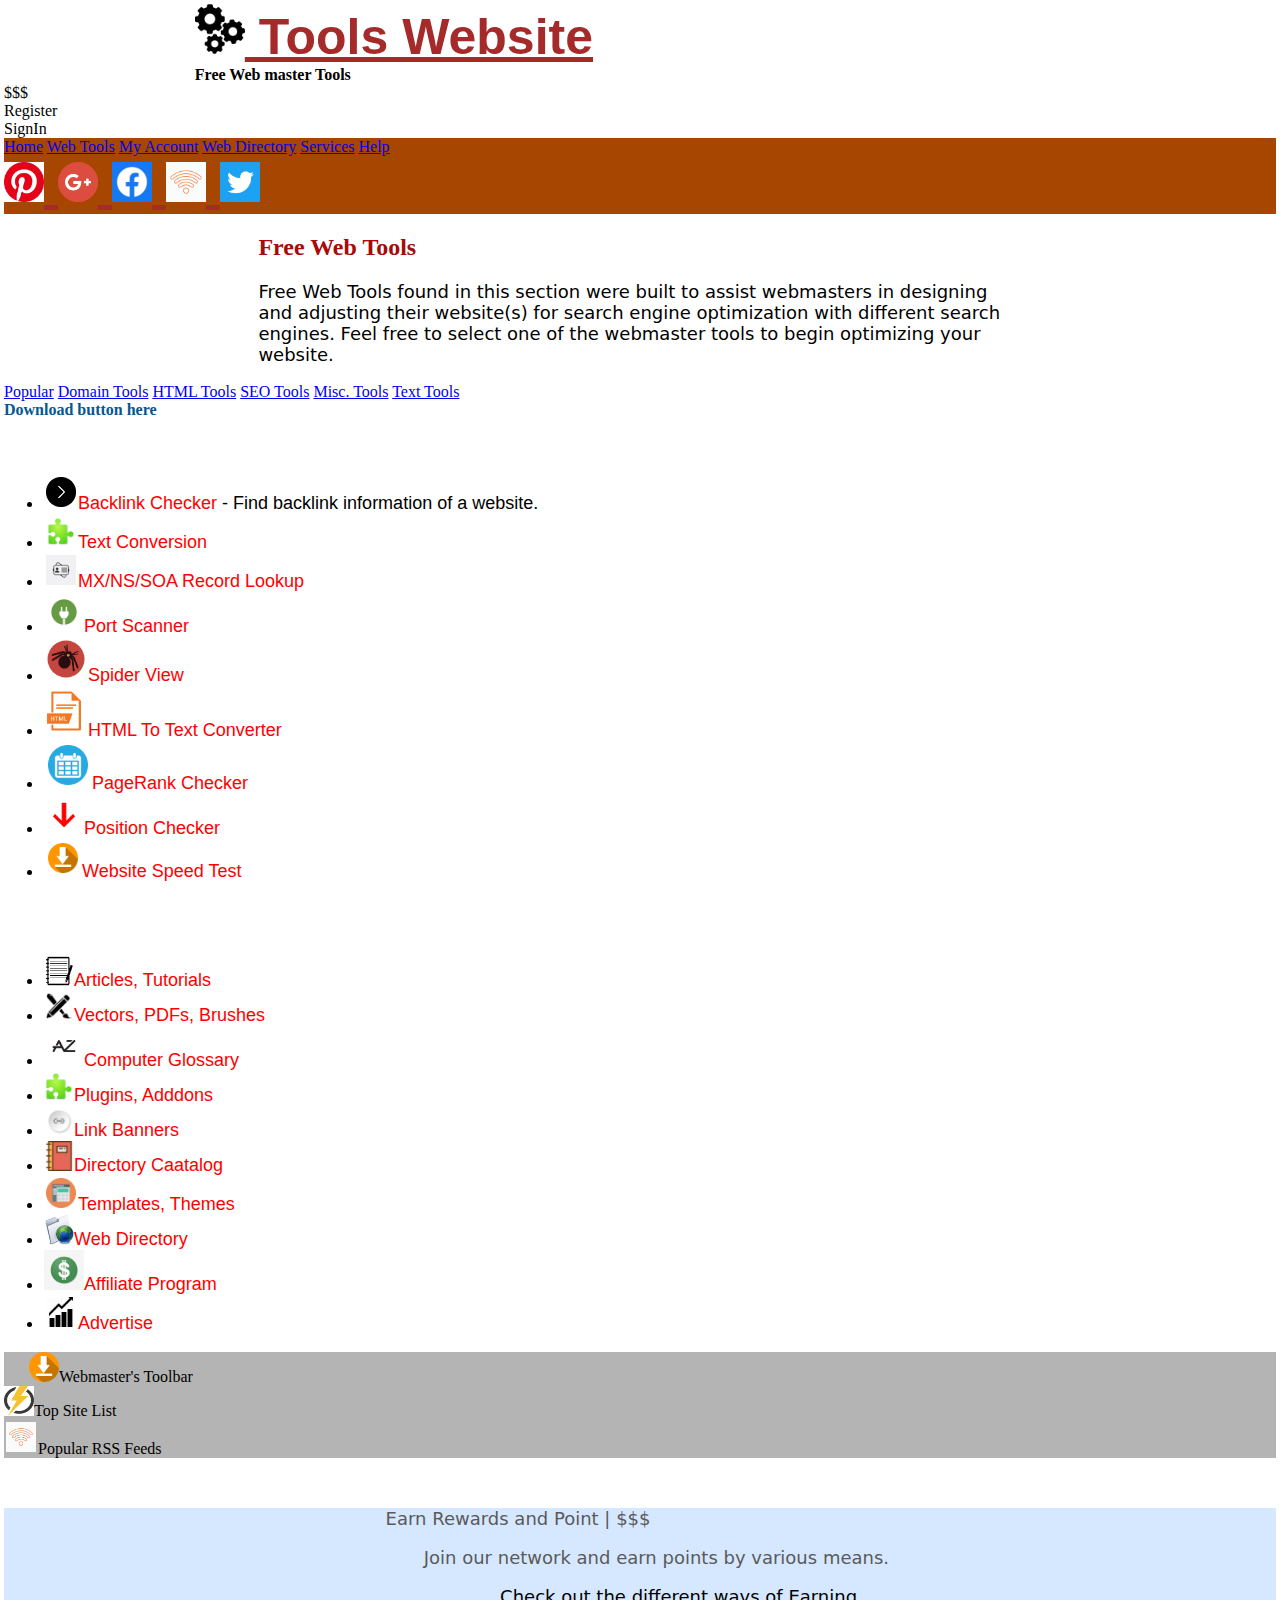
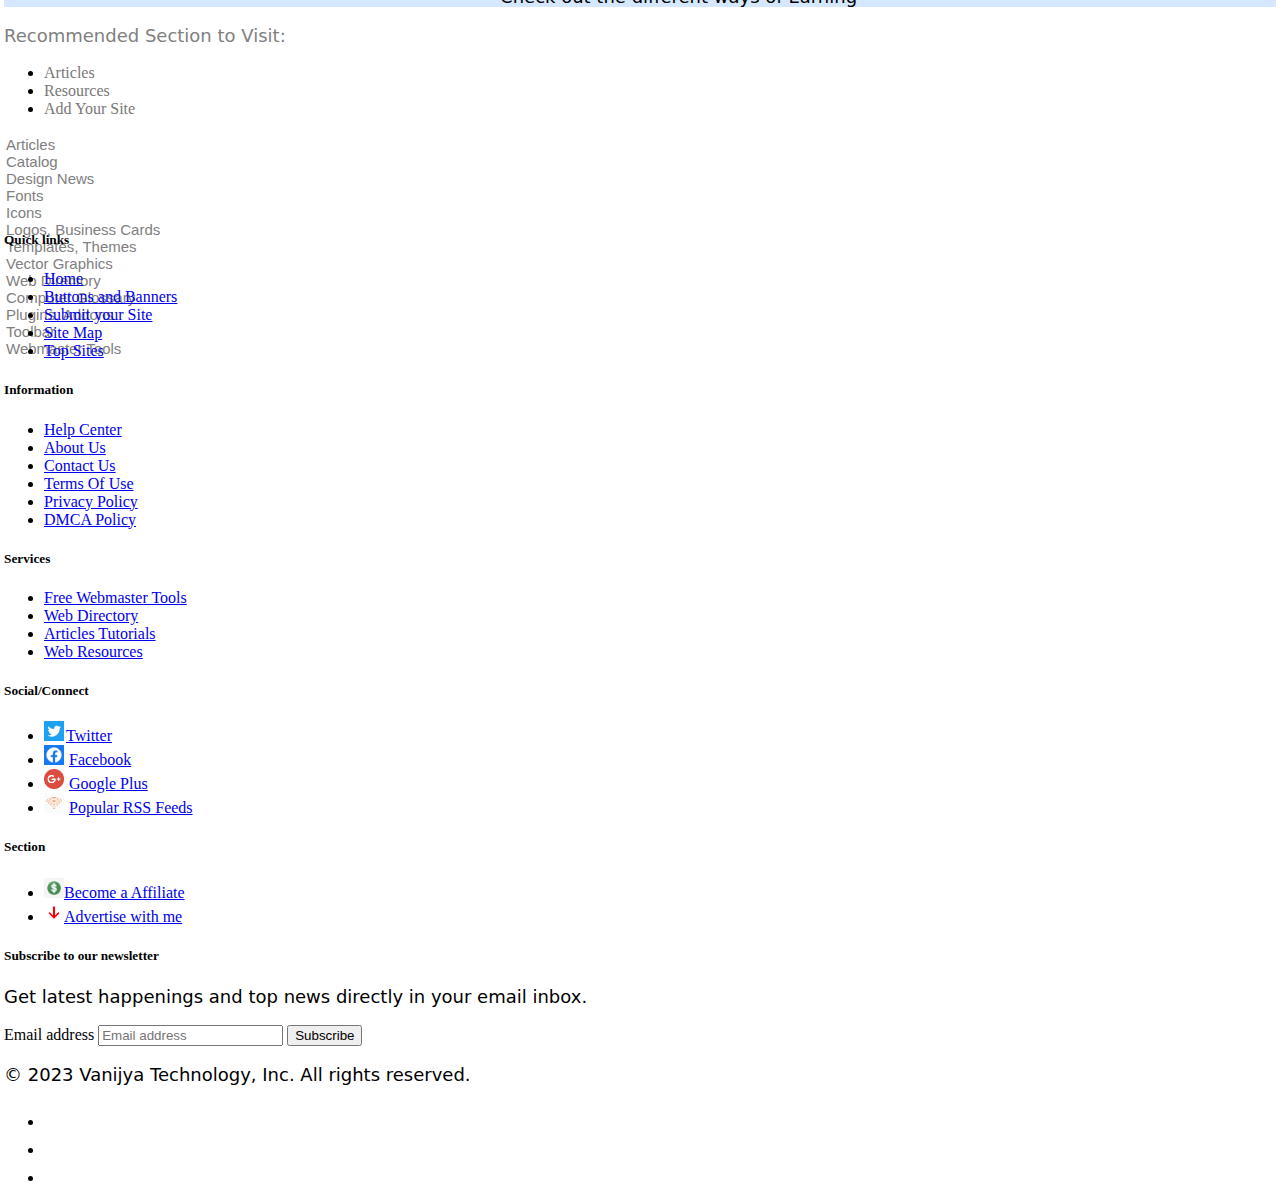
==== commit ddad6d1a: "Update index.html" ====
--- a/index.html
+++ b/index.html
@@ -140,10 +140,10 @@
         <div class="content-list">
         <ul class="list">
           <li>
+            <img src="./imgs/back_btn.png" width="30" height="30" style="padding: 2px 2px 2px 2px;"><a href="#" style="text-decoration: none; color: red;">Backlink Checker</a> - Find backlink information of a website.
+          </li>
+          <li>
             <img src="./imgs/extension_icon.jpg" width="30" height="30" style="padding: 2px 2px 2px 2px;"><a href="./toolsTextConversion.html" style="text-decoration: none; color: red;">Text Conversion </a>
-          </li>
-          <li>
-            <img src="./imgs/back_btn.png" width="30" height="30" style="padding: 2px 2px 2px 2px;"><a href="#" style="text-decoration: none; color: red;">Backlink Checker</a> - Find backlink information of a website.
           </li>
           <li>
             <img src="./imgs/record_icon.avif" width="30" height="30" style="padding: 2px;"><a href="#"style="text-decoration: none; color: red;">MX/NS/SOA Record Lookup</a>
